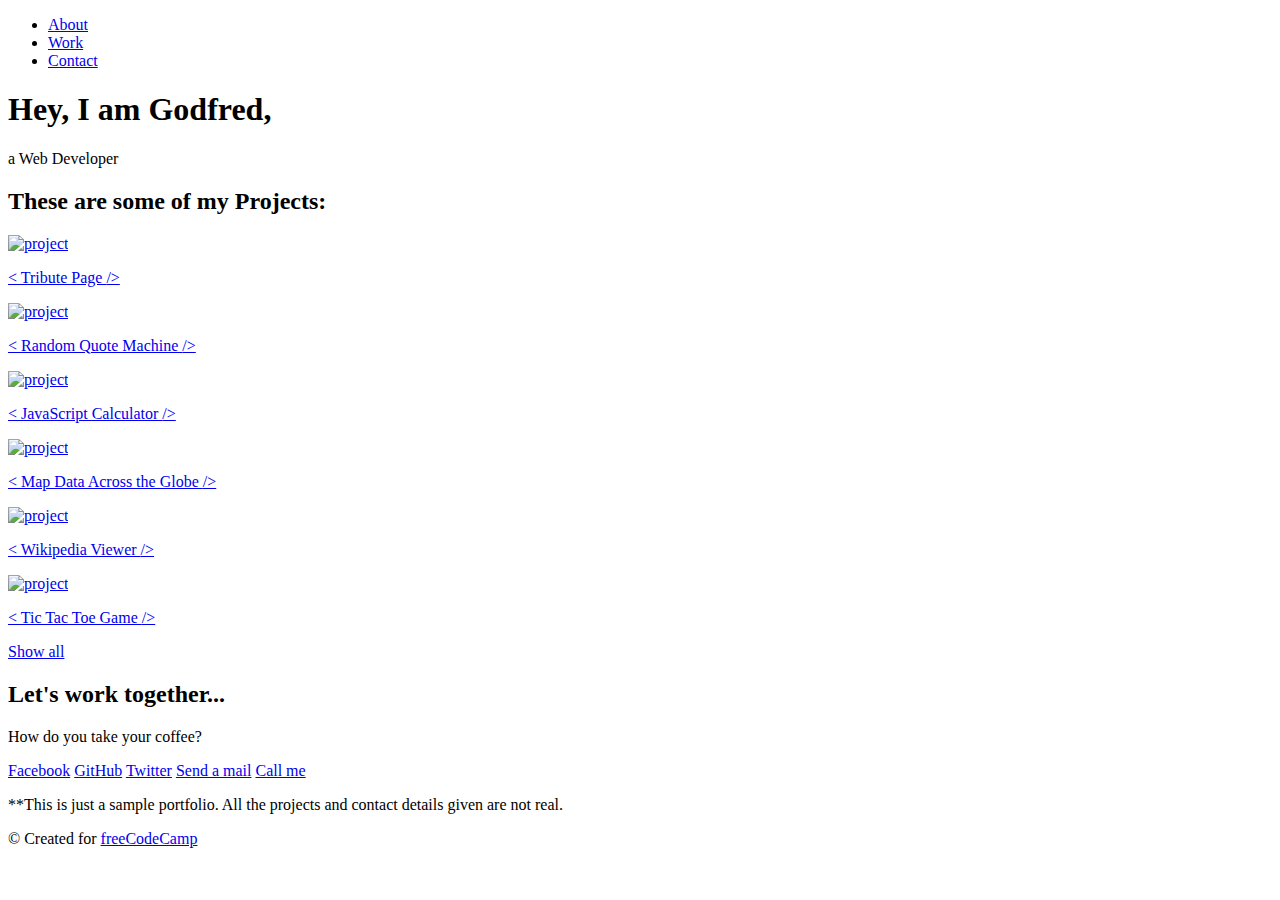
==== index.html @ 86cc0fd5 "Update index.html" ====
<!DOCTYPE html>
<html>
    <head>
        <link
        rel="stylesheet"
        href="https://use.fontawesome.com/releases/v5.8.2/css/all.css"
        integrity="sha384-oS3vJWv+0UjzBfQzYUhtDYW+Pj2yciDJxpsK1OYPAYjqT085Qq/1cq5FLXAZQ7Ay"
        crossorigin="anonymous"
        />
        <link
        href="https://fonts.googleapis.com/css?family=Poppins:200i,300,400&display=swap"
        rel="stylesheet"
        />
        <link
        href="https://fonts.googleapis.com/css?family=Raleway:700&display=swap"
        rel="stylesheet"
        />
        <link rel="stylesheet" href="Personal Portfolio.css">
        <script src="Personal Portfolio.js"></script/>
    </head>
        <!-- START NAV -->
    
        <nav id="navbar" class="nav">
        <ul class="nav-list">
            <li>
            <a href="#welcome-section">About</a>
            </li>
            <li>
            <a href="#projects">Work</a>
            </li>
            <li>
            <a href="#contact">Contact</a>
            </li>
        </ul>
        </nav>

        <!-- END NAV -->

        <!-- START WELCOME SECTION -->

        <section id="welcome-section" class="welcome-section">
        <h1>Hey, I am Godfred,</h1>
        <p>a Web Developer</p>
        </section>

        <!-- END WELCOME SECTION -->

        <!-- START PROJECTS SECTION -->

        <section id="projects" class="projects-section">
        <h2 class="projects-section-header">These are some of my Projects:</h2>

        <div class="projects-grid">
            <a
            href="https://codepen.io/freeCodeCamp/full/zNqgVx"
            href="Personal Portfolio.css"
            target="_blank"
            class="project project-tile"
            >
            <img
                class="project-image"
                src="https://raw.githubusercontent.com/freeCodeCamp/cdn/master/build/testable-projects-fcc/images/tribute.jpg"
                alt="project"
            />
            <p class="project-title">
                <span class="code">&lt;</span>
                Tribute Page
                <span class="code">&#47;&gt;</span>
            </p>
            </a>
            <a
            href="https://codepen.io/freeCodeCamp/full/qRZeGZ"
            target="_blank"
            class="project project-tile"
            >
            <img
                class="project-image"
                src="https://raw.githubusercontent.com/freeCodeCamp/cdn/master/build/testable-projects-fcc/images/random-quote-machine.png"
                alt="project"
            />
            <p class="project-title">
                <span class="code">&lt;</span>
                Random Quote Machine
                <span class="code">&#47;&gt;</span>
            </p>
            </a>
            <a
            href="https://codepen.io/freeCodeCamp/full/wgGVVX"
            target="_blank"
            class="project project-tile"
            >
            <img
                class="project-image"
                src="https://raw.githubusercontent.com/freeCodeCamp/cdn/master/build/testable-projects-fcc/images/calc.png"
                alt="project"
            />
            <p class="project-title">
                <span class="code">&lt;</span>
                JavaScript Calculator
                <span class="code">&#47;&gt;</span>
            </p>
            </a>
            <a
            href="https://codepen.io/freeCodeCamp/full/mVEJag"
            target="_blank"
            class="project project-tile"
            >
            <img
                class="project-image"
                src="https://raw.githubusercontent.com/freeCodeCamp/cdn/master/build/testable-projects-fcc/images/map.jpg"
                alt="project"
            />
            <p class="project-title">
                <span class="code">&lt;</span>
                Map Data Across the Globe
                <span class="code">&#47;&gt;</span>
            </p>
            </a>
            <a
            href="https://codepen.io/freeCodeCamp/full/wGqEga"
            target="_blank"
            class="project project-tile"
            >
            <img
                class="project-image"
                src="https://raw.githubusercontent.com/freeCodeCamp/cdn/master/build/testable-projects-fcc/images/wiki.png"
                alt="project"
            />
            <p class="project-title">
                <span class="code">&lt;</span>
                Wikipedia Viewer
                <span class="code">&#47;&gt;</span>
            </p>
            </a>
            <a
            href="https://codepen.io/freeCodeCamp/full/KzXQgy"
            target="_blank"
            class="project project-tile"
            >
            <img
                class="project-image"
                src="https://raw.githubusercontent.com/freeCodeCamp/cdn/master/build/testable-projects-fcc/images/tic-tac-toe.png"
                alt="project"
            />
            <p class="project-title">
                <span class="code">&lt;</span>
                Tic Tac Toe Game
                <span class="code">&#47;&gt;</span>
            </p>
            </a>
        </div>

        <a
            href="https://codepen.io/FreeCodeCamp/"
            class="btn btn-show-all"
            target="_blank"
            >Show all<i class="fas fa-chevron-right"></i
        ></a>
        </section>

        <!-- END PROJECTS SECTION -->

        <!-- START CONTACT SECTION -->

        <section id="contact" class="contact-section">
        <div class="contact-section-header">
            <h2>Let's work together...</h2>
            <p>How do you take your coffee?</p>
        </div>
        <div class="contact-links">
            <a
            href="https://facebook.com/freecodecamp"
            target="_blank"
            class="btn contact-details"
            ><i class="fab fa-facebook-square"></i> Facebook</a
            >
            <a
            id="profile-link"
            href="https://github.com/freecodecamp"
            target="_blank"
            class="btn contact-details"
            ><i class="fab fa-github"></i> GitHub</a
            >
            <a
            href="https://twitter.com/freecodecamp"
            target="_blank"
            class="btn contact-details"
            ><i class="fab fa-twitter"></i> Twitter</a
            >
            <a href="mailto:example@example.com" class="btn contact-details"
            ><i class="fas fa-at"></i> Send a mail</a
            >
            <a href="tel:057-146-9409" class="btn contact-details"
            ><i class="fas fa-mobile-alt"></i> Call me</a
            >
        </div>
        </section>

        <!-- END CONTACT SECTION -->

        <!-- START FOOTER SECTION -->

        <footer>
        <p>
            **This is just a sample portfolio. All the projects and contact details given
            are not real.
        </p>
        <p>
            &copy; Created for
            <a href="https://www.freecodecamp.com/" target="_blank"
            >freeCodeCamp <i class="fab fa-free-code-camp"></i
            ></a>
        </p>
        </footer>

        <!-- END FOOTER SECTION -->
</html>
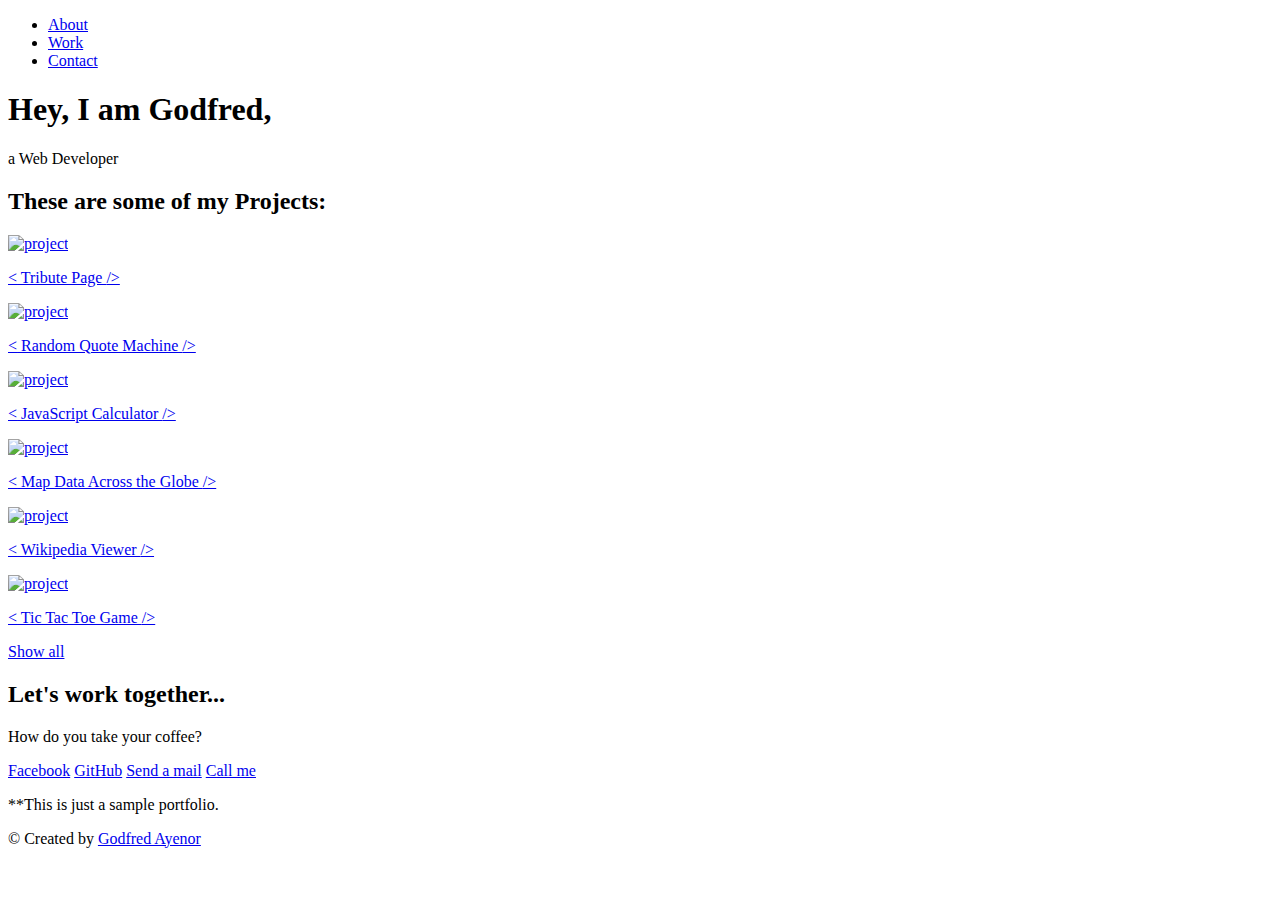
==== commit a513d0d0: "Add files via upload" ====
--- a/index.html
+++ b/index.html
@@ -15,8 +15,8 @@
         href="https://fonts.googleapis.com/css?family=Raleway:700&display=swap"
         rel="stylesheet"
         />
-        <link rel="stylesheet" href="Personal Portfolio.css">
-        <script src="Personal Portfolio.js"></script/>
+        <link rel="stylesheet" href="index.css">
+        <script src="index.js"></script/>
     </head>
         <!-- START NAV -->
     
@@ -53,7 +53,7 @@
         <div class="projects-grid">
             <a
             href="https://codepen.io/freeCodeCamp/full/zNqgVx"
-            href="Personal Portfolio.css"
+            href="index.css"
             target="_blank"
             class="project project-tile"
             >
@@ -169,25 +169,19 @@
         </div>
         <div class="contact-links">
             <a
-            href="https://facebook.com/freecodecamp"
+            href="https://www.facebook.com/godfred.ayenor/"
             target="_blank"
             class="btn contact-details"
             ><i class="fab fa-facebook-square"></i> Facebook</a
             >
             <a
             id="profile-link"
-            href="https://github.com/freecodecamp"
+            href="https://github.com/gfred245"
             target="_blank"
             class="btn contact-details"
             ><i class="fab fa-github"></i> GitHub</a
             >
-            <a
-            href="https://twitter.com/freecodecamp"
-            target="_blank"
-            class="btn contact-details"
-            ><i class="fab fa-twitter"></i> Twitter</a
-            >
-            <a href="mailto:example@example.com" class="btn contact-details"
+            <a href="mailto:ayenorgodfred@gmail.com" class="btn contact-details"
             ><i class="fas fa-at"></i> Send a mail</a
             >
             <a href="tel:057-146-9409" class="btn contact-details"
@@ -202,16 +196,15 @@
 
         <footer>
         <p>
-            **This is just a sample portfolio. All the projects and contact details given
-            are not real.
+            **This is just a sample portfolio.
         </p>
         <p>
-            &copy; Created for
-            <a href="https://www.freecodecamp.com/" target="_blank"
-            >freeCodeCamp <i class="fab fa-free-code-camp"></i
+            &copy; Created by
+            <a href="https://gfred245.github.io/" target="_blank"
+            >Godfred Ayenor <i class="fab fa-free-code-camp"></i
             ></a>
         </p>
         </footer>
 
         <!-- END FOOTER SECTION -->
-</html>
+</html>